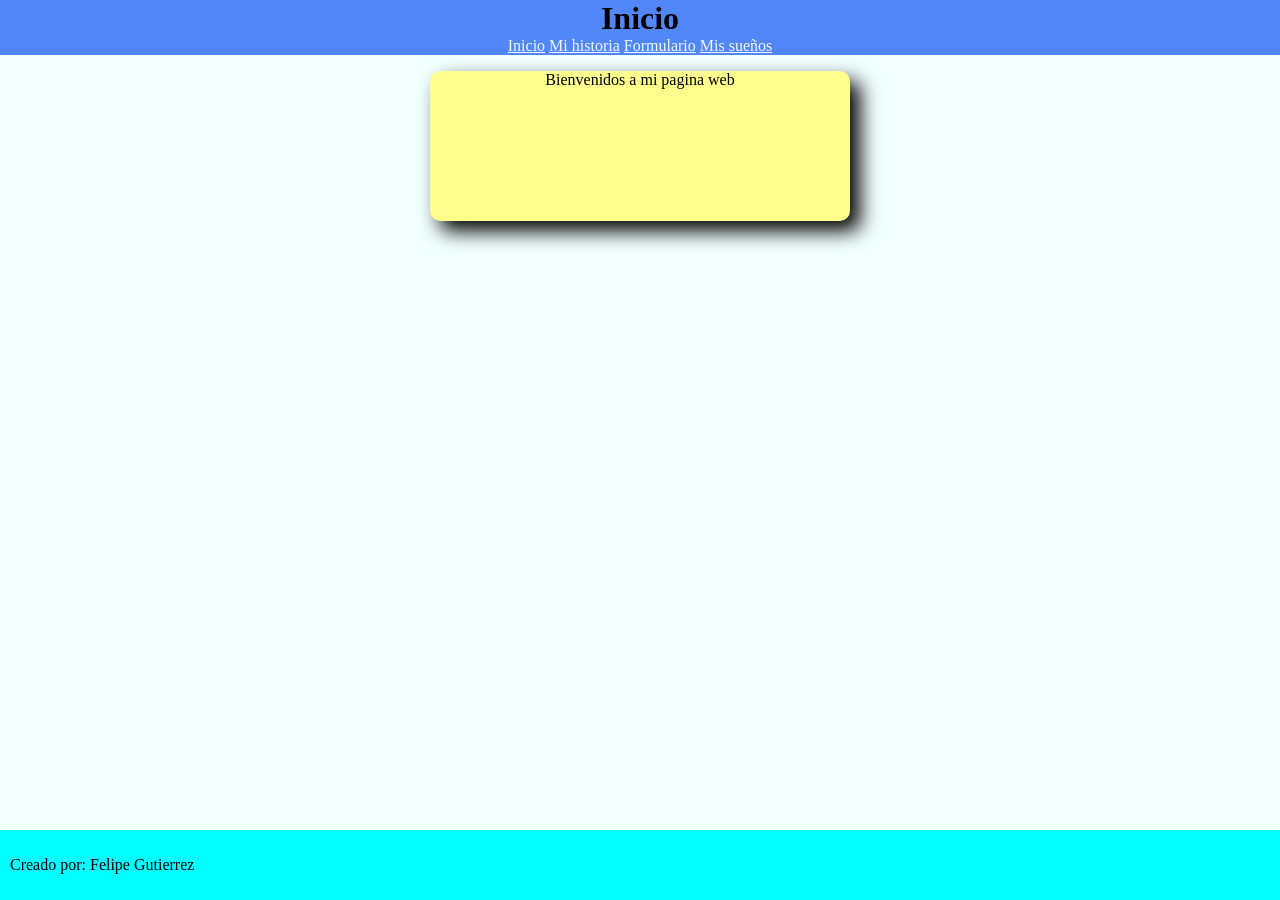
==== index.html @ d53771ae "Trabajo de Felipe Gutierrez, bifurcacion de repositorio de ProfeLizaMolina" ====
<!DOCTYPE html>
<html lang="es">
<head>
    <meta charset="UTF-8">
    <meta name="viewport" content="width=device-width, initial-scale=1.0">
    <title>Inicio</title>
    <link rel="stylesheet" href="style.css">
</head>
<body>
    <header>
        <h1 class="title">Inicio</h1>
    </header>
    <nav class="title">
        <a href="index.html">Inicio</a>
        <a href="mi_historia.html">Mi historia</a>
        <a href="formulario.html">Formulario</a>
        <a href="suenos.html">Mis sueños</a>
    </nav>
    <main>
        <section>
            <article>
                <div class="inicio">    
                    <p>Bienvenidos a mi pagina web</p>
                </div>
            </article>
        </section>
    </main>
    <footer>
        <p>Creado por: Felipe Gutierrez</p>
    </footer>
</body>
</html>
---- style.css ----
body{
    text-decoration: none;
    background-color: azure;
    margin:0px;
    padding: 0px;
}

a{
    background-color: rgb(82, 135, 250);
    color:aliceblue;
}
footer{
    position: fixed;
    bottom: 0;
    left: 0;
    padding: 10px;
    background-color: aqua;
    width: 100%;
}

.title{
    background-color: rgb(82, 135, 250);
    margin: 0px;
    padding: 0px;
    text-align: center;
}
.historia{
    width:420px;
    height: 150px;
    background-color: rgb(255, 255, 142);
    text-align: center;
    margin:0 auto;
    box-shadow: 10px 10px 20px black ;
    border-radius: 10px;

}
.inicio{
    width:420px;
    height: 150px;
    background-color: rgb(255, 255, 142);
    text-align: center;
    margin: 0 auto;
    box-shadow: 10px 10px 20px black ;
    border-radius: 10px;
}
.formulario{
    width:400px;
    height: 100px;
    background-color: rgb(255, 255, 142);
    text-align: center;
    margin: 0 auto;
    margin-top:30px;
    padding: 20px;
    box-shadow: 10px 10px 20px black ;
    border-radius: 10px;

}
.sueños{
    width:420px;
    height: 150px;
    background-color: rgb(255, 255, 142);
    text-align: center;
    margin: 0 auto;
    box-shadow: 10px 10px 20px black ;
    border-radius: 10px;
    font-size: 20px;
}
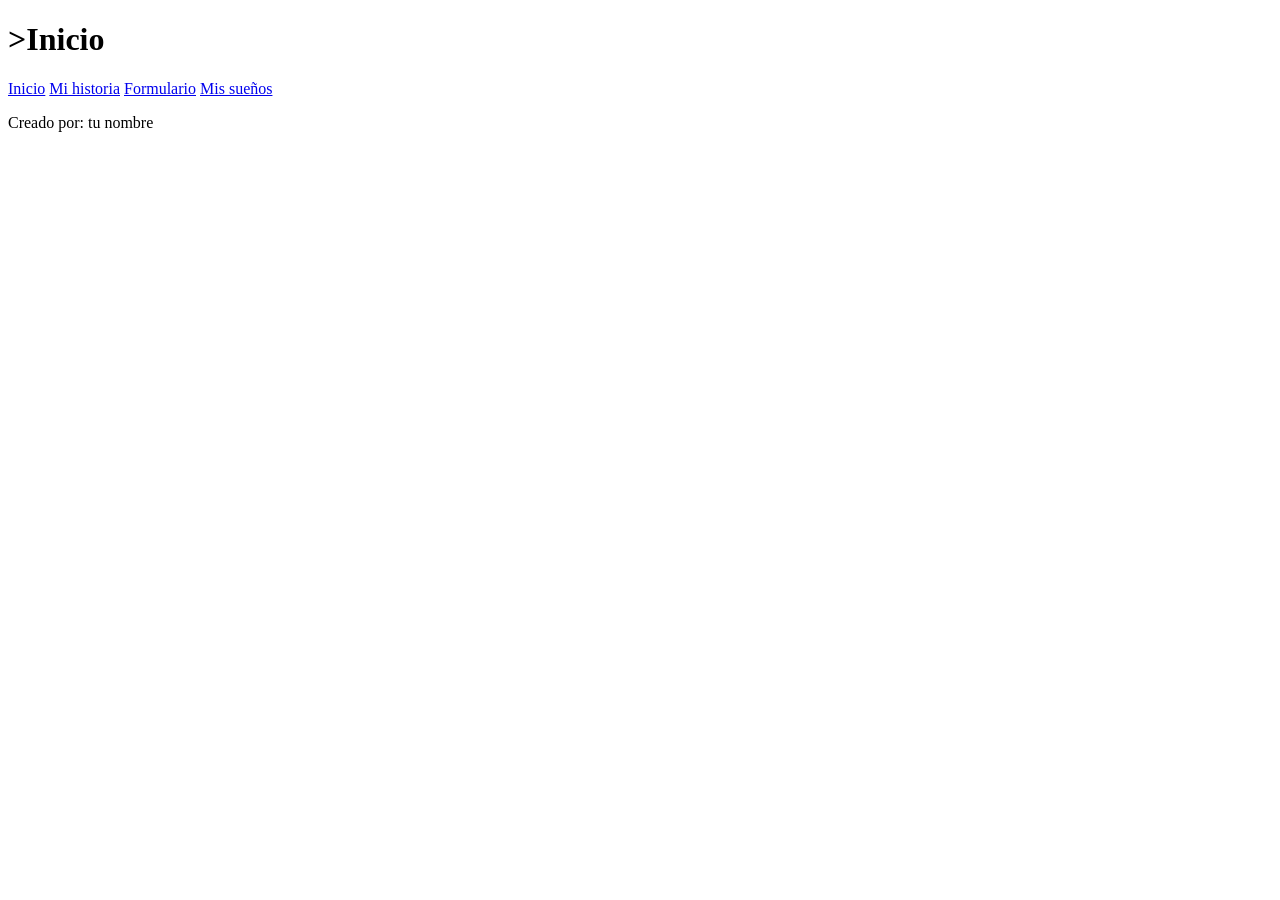
==== commit 2b69128b: "Merge branch 'main' into FelipeGutierrez" ====
--- a/index.html
+++ b/index.html
@@ -1,32 +1,29 @@
 <!DOCTYPE html>
 <html lang="es">
 <head>
-    <meta charset="UTF-8">
-    <meta name="viewport" content="width=device-width, initial-scale=1.0">
-    <title>Inicio</title>
-    <link rel="stylesheet" href="style.css">
+<meta charset="UTF-8">
+<title>mi_historia</title>
+<link rel="stylesheet" href="estilos.css">
 </head>
 <body>
-    <header>
-        <h1 class="title">Inicio</h1>
-    </header>
-    <nav class="title">
-        <a href="index.html">Inicio</a>
-        <a href="mi_historia.html">Mi historia</a>
-        <a href="formulario.html">Formulario</a>
-        <a href="suenos.html">Mis sueños</a>
-    </nav>
-    <main>
-        <section>
-            <article>
-                <div class="inicio">    
-                    <p>Bienvenidos a mi pagina web</p>
-                </div>
-            </article>
-        </section>
-    </main>
-    <footer>
-        <p>Creado por: Felipe Gutierrez</p>
-    </footer>
+<header>
+<h1>>Inicio</h1>
+</header>
+<nav>
+<a href="index.html">Inicio</a>
+<a href="mi_historia.html">Mi historia</a>
+<a href="formulario.html">Formulario</a>
+<a href="mis_suenos.html">Mis sueños</a>
+</nav>
+<main>
+<section>
+<article>
+
+</article>
+</section>
+</main>
+<footer>
+<p>Creado por: tu nombre</p>
+</footer>
 </body>
-</html>+</html>
